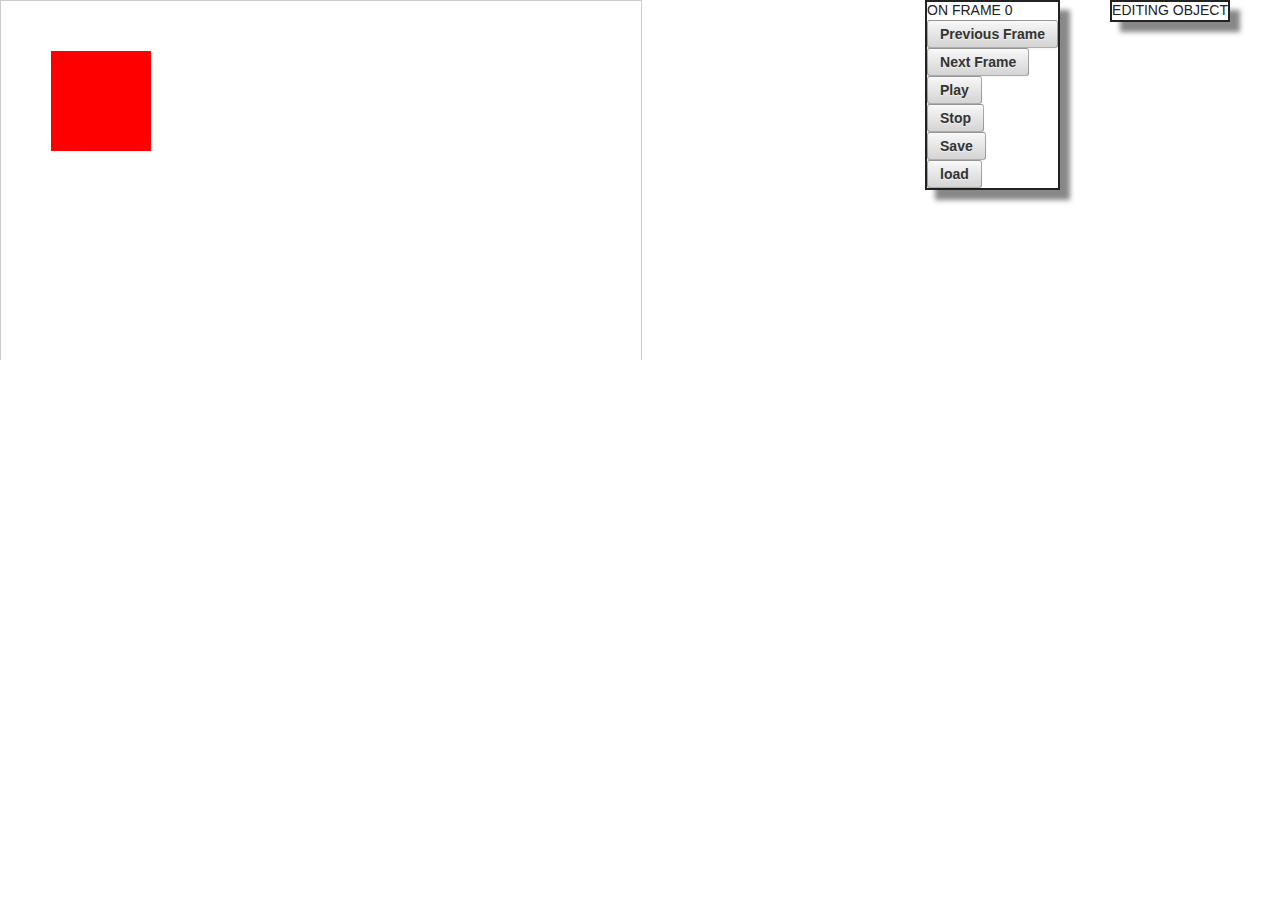
==== src/main/webapp/index.html @ 599ac507 "Initial Commit" ====
<!doctype html>
<html
   lang="en"
   ng-app="animator">
  <head>
    <meta charset="utf-8">
    <title>HTML5 Animator</title>

    <meta
       property="og:title"
       content="HTML5 Animator" />
    <meta
       property="og:type"
       content="website" />
    <meta
       property="og:url"
       content="TODO(ADD URL)" />
    <meta
       property="og:site_name"
       content="HTML5 Animator" />
    <meta
       property="og:image"
       content="" />
    <meta
       property="fb:admins"
       content="20901205" />

    <!-- Sets initial viewport load and disables zooming  -->
    <meta
       name="viewport"
       content="initial-scale=1, maximum-scale=1, user-scalable=no">

    <!-- See http://developer.apple.com/library/safari/#documentation/appleapplications/reference/SafariHTMLRef/Articles/MetaTags.html -->
    <meta
       name="apple-mobile-web-app-capable"
       content="yes" />
    <meta
       name="apple-mobile-web-app-status-bar-style"
       content="default" />

    <!-- Makes your prototype chrome-less once bookmarked to your phone's home screen -->
    <meta
       name="apple-mobile-web-app-capable"
       content="yes">
    <meta
       name="apple-mobile-web-app-status-bar-style"
       content="black">

    <!-- See https://developer.apple.com/library/safari/#documentation/AppleApplications/Reference/SafariWebContent/ConfiguringWebApplications/ConfiguringWebApplications.html -->
    <link
       rel="apple-touch-icon"
       href="http://www.facebookmobileweb.com/hackbook/img/iphone_icon.png" />
    <link
       rel="apple-touch-startup-image"
       href="http://www.facebookmobileweb.com/hackbook/img/iphone_splash.png" />
    <link
       rel="apple-touch-icon-precomposed"
       href="http://www.facebookmobileweb.com/hackbook/img/iphone_icon.png" />

    <!-- Set Apple icons for when prototype is saved to home screen -->
    <link
       rel="apple-touch-icon-precomposed"
       sizes="114x114"
       href="touch-icons/apple-touch-icon-114x114.png">
    <link
       rel="apple-touch-icon-precomposed"
       sizes="72x72"
       href="touch-icons/apple-touch-icon-72x72.png">
    <link
       rel="apple-touch-icon-precomposed"
       sizes="57x57"
       href="touch-icons/apple-touch-icon-57x57.png">


    <link
       type="text/css"
       rel="stylesheet"
       media="all"
       href="css/normalize.css" />
    <link
       type="text/css"
       rel="stylesheet"
       media="all"
       href="lib/bootstrap/css/bootstrap.css">
    <link
       type="text/css"
       rel="stylesheet"
       media="all"
       href="lib/bootstrap/css/bootstrap-responsive.css">
    <link
       type="text/css"
       rel="stylesheet"
       media="all"
       href="css/jqueryui-smoothness/jquery-ui-1.10.0.custom.css" />
    <link
       type="text/css"
       rel="stylesheet"
       media="all"
       href="css/mobile.css" />
    <link
       type="text/css"
       rel="stylesheet"
       media="all"
       href="css/main.css" />
    <link
       type="text/css"
       rel="stylesheet"
       media="all"
       href="css/auth-buttons.css" />
    <link
       type="text/css"
       rel="stylesheet"
       media="all"
       href="css/fixed-header-table.css" />

    <script src="lib/jquery/jquery-1.9.0.js"></script>
    <script src="lib/jquery/jquery-ui-1.10.0.custom.js"></script>
    <script src="lib/jquery/jquery.mousewheel.js"></script>
    <script src="lib/jquery/jquery.fixedheadertable.js"></script>
    <script src="lib/angular/angular.js"></script>
    <script src="lib/angular/angular-sanitize.min.js"></script>
    <script src="lib/angular/angular-cookies.min.js"></script>
    <script src="lib/angular-dragdrop.js"></script>
    <script src="lib/bootstrap-gh-pages/ui-bootstrap-tpls-0.1.0.js"></script>
    <script src="lib/thrift/thrift.js"></script>
    <script src="lib/fabric/fabric.js"></script>

    <script type="text/javascript" src="gen-js/core_types.js"></script>
    <script type="text/javascript" src="gen-js/rpc_types.js"></script>
    <script type="text/javascript" src="gen-js/AnimatorRpc.js"></script>

    <script type="text/javascript" src="js/ease.js"></script>
    <script type="text/javascript" src="js/util.js"></script>
    <script type="text/javascript" src="js/tween.js"></script>
    <script type="text/javascript" src="js/audio.js"></script>
    <script type="text/javascript" src="js/main.js"></script>
    <script type="text/javascript" src="js/edit.js"></script>
    <script type="text/javascript" src="js/palette.js"></script>
    <script type="text/javascript" src="js/fabrictest.js"></script>
  </head>
  <body>
    <div
       class="content"
       smooth-transitions>
    </div>
  </body>
</html>
---- src/main/webapp/css/mobile.css ----
/**
 * ==================================
 * Ratchet v1.0.0
 * Licensed under The MIT License
 * http://opensource.org/licenses/MIT
 * ==================================
 */

/* Hard reset
   -------------------------------------------------- */

html,
body,
div,
span,
iframe,
h1,
h2,
h3,
h4,
h5,
h6,
p,
blockquote,
pre,
a,
abbr,
acronym,
address,
big,
cite,
code,
del,
dfn,
em,
img,
ins,
kbd,
q,
s,
samp,
small,
strike,
strong,
sub,
sup,
tt,
var,
b,
u,
i,
center,
dl,
dt,
dd,
ol,
ul,
li,
fieldset,
form,
label,
legend,
table,
caption,
tbody,
tfoot,
thead,
tr,
th,
td,
article,
aside,
canvas,
details,
embed,
figure,
figcaption,
footer,
header,
hgroup,
menu,
nav,
output,
section,
summary,
time,
audio,
video {
    padding: 0;
    margin: 0;
    border: 0;
}

/* Prevents iOS text size adjust after orientation change, without disabling (Thanks to @necolas) */
html {
    -webkit-text-size-adjust: 100%;
    -ms-text-size-adjust: 100%;
}

/* Base styles
   -------------------------------------------------- */

body {
    font: 14px/1.25 "Helvetica Neue", sans-serif;
    color: #222;
    background-color: #fff;
}

/* Universal link styling */
a {
    color: #0882f0;
    text-decoration: none;
    -webkit-tap-highlight-color: rgba(0, 0, 0, 0); /* Removes the dark touch outlines on links */
}

/* Wrapper to be used around all content not in .bar-title and .bar-tab */
.content {
    background: #fff;
  -webkit-transition-property: top, bottom;
          transition-property: top, bottom;
  -webkit-transition-duration: .2s, .2s;  
          transition-duration: .2s, .2s;  
  -webkit-transition-timing-function: linear, linear;
          transition-timing-function: linear, linear;
    -webkit-overflow-scrolling: touch;
}

/* Hack to force all relatively and absolutely positioned elements still render while scrolling
   Note: This is a bug for "-webkit-overflow-scrolling: touch" */
.content > * {
    -webkit-transform: translateZ(0px);
    transform: translateZ(0px);
}

/* Utility wrapper to pad in components like forms, block buttons and segmented-controllers so they're not full-bleed */
.content-padded {
    padding: 10px;
}

/* Pad top/bottom of content so it doesn't hide behind .bar-title and .bar-tab.
   Note: For these to work, content must come after both bars in the markup */
.bar-title ~ .content {
    top: 44px;
}
.bar-tab ~ .content {
    bottom: 51px;
}
.bar-header-secondary ~ .content {
    top: 88px;
}/* General bar styles
    -------------------------------------------------- */

[class*="bar-"] {
    position: fixed;
    right: 0;
    left: 0;
    z-index: 10;
    height: 44px;
    padding: 5px;
    box-sizing: border-box;
}

/* Modifier class to dock any bar below .bar-title */
.bar-header-secondary {
    top: 45px;
}

/* Modifier class to dock any bar to bottom of viewport */
.bar-footer {
    bottom: 0;
}

/* Generic bar for wrapping buttons, segmented controllers, etc. */
.bar-standard {
    background-color: #f2f2f2;
    background-image: -webkit-linear-gradient(top, #f2f2f2 0, #e5e5e5 100%);
    background-image: linear-gradient(to bottom, #f2f2f2 0, #e5e5e5 100%);
    border-bottom: 1px solid #aaa;
    box-shadow: inset 0 1px 1px -1px #fff;
}

/* Flip border position to top for footer bars */
.bar-footer.bar-standard,
.bar-footer-secondary.bar-standard {
    border-top: 1px solid #aaa;
    border-bottom-width: 0;
}


/* Title bar
   -------------------------------------------------- */

/* Bar docked to top of viewport for showing page title and actions */
.bar-title {
    top: 0;
    display: -webkit-box;
    display: box;
    background-color: #1eb0e9;
    background-image: -webkit-linear-gradient(top, #1eb0e9 0, #109adc 100%);
    background-image: linear-gradient(to bottom, #1eb0e9 0, #109adc 100%);
    border-bottom: 1px solid #0e5895;
    box-shadow: inset 0 1px 1px -1px rgba(255, 255, 255, .8);
    -webkit-box-orient: horizontal;
    box-orient: horizontal;
}

/* Centered text in the .bar-title */
.bar-title .title {
    position: absolute;
    top: 0;
    left: 0;
    display: block;
    width: 100%;
    font-size: 20px;
    font-weight: bold;
    line-height: 44px;
    color: #fff;
    text-align: center;
    text-shadow: 0 -1px rgba(0, 0, 0, .5);
    white-space: nowrap;
}

.bar-title > a:not([class*="button"]) {
    display: block;
    width: 100%;
    height: 100%;
}

/* Retain specified title color */
.bar-title .title a {
    color: inherit;
}

/* Tab bar
   -------------------------------------------------- */

/* Bar docked to bottom used for primary app navigation */
.bar-tab {
    bottom: 0;
    height: 50px;
    padding: 0;
    background-color: #393939;
    background-image: -webkit-linear-gradient(top, #393939 0, #2b2b2b 100%);
    background-image: linear-gradient(to bottom, #393939 0, #2b2b2b 100%);
    border-top: 1px solid #000;
    border-bottom-width: 0;
    box-shadow: inset 0 1px 1px -1px rgba(255, 255, 255, .6);
}

/* Wrapper for individual tab */
.tab-inner {
    display: -webkit-box;
    display: box;
    height: 100%;
    list-style: none;
    -webkit-box-orient: horizontal;
    box-orient: horizontal;
}

/* Navigational tab */
.tab-item {
    height: 100%;
    padding-top: 9px;
    text-align: center;
    box-sizing: border-box;
    -webkit-box-flex: 1;
    box-flex: 1;
}

/* Active state for tab */
.tab-item.active {
    box-shadow: inset 0 0 20px rgba(0, 0, 0, .5);
}

/* Icon for tab  */
.tab-icon {
    display: block;
    height: 18px;
    margin: 0 auto;
}

/* Label for tab */
.tab-label {
    margin-top: 1px;
    font-size: 10px;
    font-weight: bold;
    color: #fff;
    text-shadow: 0 1px rgba(0, 0, 0, .3);
}


/* Buttons in title bars
   -------------------------------------------------- */

/* Generic style for all buttons in .bar-title */
.bar-title [class*="button"] {
    position: relative;
    z-index: 10; /* Places buttons over full width title */
    font-size: 12px;
    line-height: 23px;
    color: #fff;
    text-shadow: 0 -1px 0 rgba(0, 0, 0, .3);
    background-color: #1eb0e9;
    background-image: -webkit-linear-gradient(top, #1eb0e9 0, #0984c6 100%);
    background-image: linear-gradient(to bottom, #1eb0e9 0, #0984c6 100%);
    border: 1px solid #0e5895;
    box-shadow: 0 1px rgba(255, 255, 255, .25);
    -webkit-box-flex: 0;
    box-flex: 0;
}


/* Hacky way to right align buttons outside of flex-box system
   Note: is only absolutely positioned button, would be better if flex-box had an "align right" option */
.bar-title .title + [class*="button"]:last-child,
.bar-title .button + [class*="button"]:last-child,
.bar-title [class*="button"].pull-right {
    position: absolute;
    top: 5px;
    right: 5px;
}

/* Override standard button active states */
.bar-title .button:active {
    color: #fff;
    background-color: #0876b1;
}

/* Directional buttons in title bars (thanks to @GregorAdams for solution - http://cssnerd.com/2011/11/30/the-best-pure-css3-ios-style-arrow-back-button/)
   -------------------------------------------------- */

/* Add relative positioning so :before content is positioned properly */
.bar-title .button-prev,
.bar-title .button-next {
    position: relative;
}

/* Prev/next button base styles */
.bar-title .button-prev {
    margin-left: 7px; /* Push over to make room for :before content */
    border-left: 0;
    border-bottom-left-radius: 10px 15px;
    border-top-left-radius: 10px 15px;
}
.bar-title .button-next {
    margin-right: 7px; /* Push over to make room for :before content */
    border-right: 0;
    border-top-right-radius: 10px 15px;
    border-bottom-right-radius: 10px 15px;
}

/* Pointed part of directional button */
.bar-title .button-prev:before,
.bar-title .button-next:before {
    position: absolute;
    top: 2px;
    width: 27px;
    height: 27px;
    border-radius: 30px 100px 2px 40px / 2px 40px 30px 100px;
    content: '';
    box-shadow: inset 1px 0 #0e5895, inset 0 1px #0e5895;
    -webkit-mask-image: -webkit-gradient(linear, left top, right bottom, from(#000), color-stop(.33, #000), color-stop(.5, transparent), to(transparent));
    mask-image: gradient(linear, left top, right bottom, from(#000), color-stop(.33, #000), color-stop(.5, transparent), to(transparent));
}
.bar-title .button-prev:before {
    left: -5px;
    background-image: -webkit-gradient(linear, left bottom, right top, from(#0984c6), to(#1eb0e9));
    background-image: gradient(linear, left bottom, right top, from(#0984c6), to(#1eb0e9));
    border-left: 1.5px solid rgba(255, 255, 255, .25);
    -webkit-transform: rotate(-45deg) skew(-10deg, -10deg);
    transform: rotate(-45deg) skew(-10deg, -10deg);
}
.bar-title .button-next:before {
    right: -5px;
    background-image: -webkit-gradient(linear, left bottom, right top, from(#1eb0e9), to(#0984c6));
    background-image: gradient(linear, left bottom, right top, from(#1eb0e9), to(#0984c6));
    border-top: 1.5px solid rgba(255, 255, 255, .25);
    -webkit-transform: rotate(135deg) skew(-10deg, -10deg);
    transform: rotate(135deg) skew(-10deg, -10deg);
}

/* Active states for the directional buttons */
.bar-title .button-prev:active,
.bar-title .button-next:active,
.bar-title .button-prev:active:before,
.bar-title .button-next:active:before {
    color: #fff;
    background-color: #0876b1;
    background-image: none;
}
.bar-title .button-prev:active:before,
.bar-title .button-next:active:before {
    content: '';
}
.bar-title .button-prev:active:before {
    box-shadow: inset 0 3px 3px rgba(0, 0, 0, .2);
}
.bar-title .button-next:active:before {
    box-shadow: inset 0 -3px 3px rgba(0, 0, 0, .2);
}

/* Block buttons in any bar
   -------------------------------------------------- */

/* Add proper padding and replace buttons normal dropshadow with a shine from bar */
[class*="bar"] .button-block {
    padding: 7px 0;
    margin-bottom: 0;
    box-shadow: inset 0 1px 1px rgba(255, 255, 255, .4), 0 1px rgba(255, 255, 255, .8);
}

/* Override standard padding changes for .button-blocks */
[class*="bar"] .button-block:active {
    padding: 7px 0;
}

/* Segmented controller in any bar
   -------------------------------------------------- */

/* Remove standard segmented bottom margin */
[class*="bar-"] .segmented-controller {
    margin-bottom: 0;
}

/* Add margins between segmented controllers and buttons */
[class*="bar-"] .segmented-controller + [class*="button"],
[class*="bar-"] [class*="button"] + .segmented-controller {
    margin-left: 5px;
}

/* Segmented controller in a title bar
   -------------------------------------------------- */

.bar-title .segmented-controller {
    line-height: 18px;
    text-shadow: 0 -1px 0 rgba(0, 0, 0, 0.3);
    background-color: #1eb0e9;
    background-image: -webkit-linear-gradient(top, #1eb0e9 0, #0984c6 100%);
    background-image: linear-gradient(to bottom, #1eb0e9 0, #0984c6 100%);
    border: 1px solid #0e5895;
    border-radius: 3px;
    box-shadow: 0 1px rgba(255, 255, 255, .25);
    -webkit-box-flex: 1;
    box-flex: 1;
}

/* Set color for tab border and highlight */
.bar-title .segmented-controller li {
    border-left: 1px solid #0e5895;
    box-shadow: inset 1px 0 rgba(255, 255, 255, .25);
}

/* Remove inset shadow from first tab or one to the right of the active tab  */
.bar-title .segmented-controller .active + li,
.bar-title .segmented-controller li:first-child {
    box-shadow: none;
}

/* Remove left-hand border from first tab */
.bar-title .segmented-controller li:first-child {
    border-left-width: 0;
}

/* Depressed state (active) */
.bar-title .segmented-controller li.active {
    background-color: #0082c4;
    box-shadow: inset 0 1px 6px rgba(0, 0, 0, .3);
}

/* Set color of links to white */
.bar-title .segmented-controller li > a {
    color: #fff;
}


/* Search forms in standard bar
   -------------------------------------------------- */

/* Position/size search bar within the bar */
.bar-standard input[type=search] {
    height: 32px;
    margin: 0;
}/* Lists
    -------------------------------------------------- */

/* Remove usual bullet styles from list */
.list {
    margin-bottom: 10px;
    list-style: none;
    background-color: #fff;
}

/* Pad each list item and add dividers */
.list li {
    position: relative;
    padding: 20px 60px 20px 10px; /* Given extra right padding to accomodate counts, chevrons or buttons */
    border-bottom: 1px solid rgba(0, 0, 0, .1);
}

/* Give top border to first list items */
.list li:first-child {
    border-top: 1px solid rgba(0, 0, 0, .1);
}

/* If a list of links, make sure the child <a> takes up full list item tap area (want to avoid selecting child buttons though) */
.list li > a:not([class*="button"]) {
    position: relative;
    display: block;
    padding: inherit;
    margin: -20px -60px -20px -10px;
    /* color: inherit; This causes the facebookbutton to be messed up */
}

/* Inset list
   -------------------------------------------------- */

.list.inset {
    width: auto;
    margin-right: 10px;
    margin-left: 10px;
    border: 1px solid rgba(0, 0, 0, .1);
    border-radius: 6px;
    box-sizing: border-box;
}

/* Remove border from first/last standard list items to avoid double border at top/bottom of lists */
.list.inset li:first-child {
    border-top-width: 0;
}
.list.inset li:last-child {
    border-bottom-width: 0;
}


/* List dividers
   -------------------------------------------------- */

.list .list-divider {
    position: relative;
    top: -1px;
    padding-top: 6px;
    padding-bottom: 6px;
    font-size: 12px;
    font-weight: bold;
    line-height: 18px;
    text-shadow: 0 1px 0 rgba(255, 255, 255, .5);
    background-color: #f8f8f8;
    background-image: -webkit-linear-gradient(top, #f8f8f8 0, #eee 100%);
    background-image: linear-gradient(to bottom, #f8f8f8 0, #eee 100%);
    border-top: 1px solid rgba(0, 0, 0, .1);
    border-bottom: 1px solid rgba(0, 0, 0, .1);
    box-shadow: inset 0 1px 1px rgba(255, 255, 255, .4);
}

/* Rounding first divider on inset lists and remove border on the top */
.list.inset .list-divider:first-child {
    top: 0;
    border-top-width: 0;
    border-radius: 6px 6px 0 0;
}

/* Rounding last divider on inset lists */
.list.inset .list-divider:last-child {
    border-radius: 0 0 6px 6px;
}

/* Right-aligned subcontent in lists (chevrons, buttons, counts and toggles)
   -------------------------------------------------- */
.list .chevron,
.list [class*="button"],
.list [class*="count"],
.list .toggle {
    position: absolute;
    top: 50%;
    right: 10px;
}

/* Position chevrons/counts vertically centered on the right in list items */
.list .chevron,
.list [class*="count"] {
    margin-top: -10px; /* Half height of chevron */
}

/* Push count over if there's a sibling chevron */
.list .chevron + [class*="count"] {
    right: 30px;
}

/* Position buttons vertically centered on the right in list items */
.list [class*="button"] {
    left: auto;
    margin-top: -14px; /* Half height of button */
}

.list .toggle {
    margin-top: -15px; /* Half height of toggle */
}/* Forms
    -------------------------------------------------- */

/* Force form elements to inherit font styles */
input,
textarea,
button,
select {
    font-family: inherit;
    font-size: inherit;
}

/* Stretch inputs/textareas to full width and add height to maintain a consistent baseline */
select,
textarea,
input[type="text"],
input[type=search],
input[type="password"],
input[type="datetime"],
input[type="datetime-local"],
input[type="date"],
input[type="month"],
input[type="time"],
input[type="week"],
input[type="number"],
input[type="email"],
input[type="url"],
input[type="tel"],
input[type="color"],
.input-group {
    width: 100%;
    height: 40px;
    padding: 10px;
    margin-bottom: 10px;
    background-color: #fff;
    border: 1px solid rgba(0, 0, 0, .2);
    border-radius: 3px;
    box-shadow: 0 1px 1px rgba(255, 255, 255, .2), inset 0 1px 1px rgba(0, 0, 0, .1);
    -webkit-appearance: none;
    box-sizing: border-box;
}

/* Fully round search input */
input[type=search] {
    height: 34px;
    font-size: 14px;
    border-radius: 30px;
}

/* Allow text area's height to grow larger than a normal input */
textarea {
    height: auto;
}

/* Style select button to look like part of the Ratchet's style */
select {
    height: auto;
    font-size: 14px;
    background-color: #f8f8f8;
    background-image: -webkit-linear-gradient(top, #f8f8f8 0%, #d4d4d4 100%);
    background-image: linear-gradient(to bottom, #f8f8f8 0%, #d4d4d4 100%);
    box-shadow: inset 0 1px 1px rgba(0, 0, 0, .1);
}


/* Input groups (cluster multiple inputs together into a single group)
   -------------------------------------------------- */

/* Reset from initial form setup styles */
.input-group {
    width: auto;
    height: auto;
    padding: 0;
}

/* Remove spacing, borders, shadows and rounding since it all belongs on the .input-group not the input */
.input-group input {
    margin-bottom: 0;
    background-color: transparent;
    border: 0;
    border-bottom: 1px solid rgba(0, 0, 0, .2);
    border-radius: 0;
    box-shadow: none;
}

/* Remove bottom border on last input to avoid double bottom border */
.input-group input:last-child {
    border-bottom-width: 0;
}

/* Input groups with labels
   -------------------------------------------------- */

/* To use labels with input groups, wrap a label and an input in an .input-row */
.input-row {
    overflow: hidden;
    border-bottom: 1px solid rgba(0, 0, 0, .2);
}

/* Remove bottom border on last input-row to avoid double bottom border */
.input-row:last-child {
    border-bottom-width: 0;
}

/* Labels get floated left with a set percentage width */
.input-row label {
    float: left;
    width: 25%;
    padding: 11px 10px 9px 13px; /* Optimizing the baseline for mobile. */
    font-weight: bold;
}

/* Actual inputs float to right of labels and also have a set percentage */
.input-row label + input {
    float: right;
    width: 65%;
    padding-left: 0;
    margin-bottom: 0;
    border-bottom: 0;
}/* General button styles
    -------------------------------------------------- */

[class*="button"] {
    position: relative;
    display: inline-block;
    padding: 4px 12px;
    margin: 0;
    font-weight: bold;
    line-height: 18px;
    color: #333;
    text-align: center;
    text-shadow: 0 1px 0 rgba(255, 255, 255, 0.5);
    vertical-align: top;
    cursor: pointer;
    background-color: #f8f8f8;
    background-image: -webkit-linear-gradient(top, #f8f8f8 0, #d4d4d4 100%);
    background-image: linear-gradient(to bottom, #f8f8f8 0, #d4d4d4 100%);
    border: 1px solid rgba(0, 0, 0, .3);
    border-radius: 3px;
    box-shadow: inset 0 1px 1px rgba(255, 255, 255, .4), 0 1px 2px rgba(0, 0, 0, .05);
}

/* Active */
[class*="button"]:active {
    padding-top: 5px;
    padding-bottom: 3px;
    color: #333;
    background-color: #ccc;
    background-image: none;
    box-shadow: inset 0 3px 3px rgba(0, 0, 0, .2);
}

/* Button modifiers
   -------------------------------------------------- */

/* Overriding styles for buttons with modifiers  */
.button-main,
.button-positive,
.button-negative {
    color: #fff;
    text-shadow: 0 -1px 0 rgba(0, 0, 0, .3);
}

/* Main button */
.button-main {
    background-color: #1eafe7;
    background-image: -webkit-linear-gradient(top, #1eafe7 0, #1a97c8 100%);
    background-image: linear-gradient(to bottom, #1eafe7 0, #1a97c8 100%);
    border: 1px solid #117aaa;
}

/* Positive button  */
.button-positive {
    background-color: #34ba15;
    background-image: -webkit-linear-gradient(top, #34ba15 0, #2da012 100%);
    background-image: linear-gradient(to bottom, #34ba15 0, #2da012 100%);
    border: 1px solid #278f0f;
}

/* Negative button  */
.button-negative {
    background-color: #e71e1e;
    background-image: -webkit-linear-gradient(top, #e71e1e 0,#c71a1a 100%);
    background-image: linear-gradient(to bottom, #e71e1e 0, #c71a1a 100%);
    border: 1px solid #b51a1a;
}

/* Active state for buttons with modifiers */
.button-main:active,
.button-positive:active,
.button-negative:active {
    color: #fff;
}
.button-main:active {
    background-color: #0876b1;
}
.button-positive:active {
    background-color: #298f11;
}
.button-negative:active {
    background-color: #b21a1a;
}

/* Block level buttons (full width buttons) */
.button-block {
    display: block;
    padding: 11px 0 13px;
    margin-bottom: 10px;
    font-size: 16px;
}

/* Active state for block level buttons */
.button-block:active {
    padding: 12px 0;
}

/* Counts in buttons
   -------------------------------------------------- */

/* Generic styles for all counts within buttons */
[class*="button"] [class*="count"] {
    padding-top: 2px;
    padding-bottom: 2px;
    margin-right: -4px;
    margin-left: 4px;
    text-shadow: none;
    background-color: rgba(0, 0, 0, .2);
    box-shadow: inset 0 1px 1px -1px #000000, 0 1px 1px -1px #fff;
}

/* Position counts within block level buttons
   Note: These are absolutely positioned so that text of button isn't "pushed" by count and always
   stays at true center of button */
.button-block [class*="count"] {
    position: absolute;
    right: 0;
    padding-top: 4px;
    padding-bottom: 4px;
    margin-right: 10px;
}/* Chevrons
    -------------------------------------------------- */

.chevron {
    display: block;
    height: 20px;
}

/* Base styles for both 1/2's of the chevron */
.chevron:before,
.chevron:after {
    position: relative;
    display: block;
    width: 12px;
    height: 4px;
    background-color: #999;
    content: '';
}

/* Position and rotate respective 1/2's of the chevron */
.chevron:before {
    top: 5px;
    -webkit-transform: rotate(45deg);
    transform: rotate(45deg);
}
.chevron:after {
    top: 7px;
    -webkit-transform: rotate(-45deg);
    transform: rotate(-45deg);
}/* General count styles
    -------------------------------------------------- */

[class*="count"] {
    display: inline-block;
    padding: 4px 9px;
    font-size: 12px;
    font-weight: bold;
    line-height: 13px;
    color: #fff;
    background-color: rgba(0, 0, 0, .3);
    border-radius: 100px;
}

/* Count modifiers
   -------------------------------------------------- */

/* Overriding styles for counts with modifiers  */
.count-main,
.count-positive,
.count-negative {
    color: #fff;
    text-shadow: 0 -1px 0 rgba(0, 0, 0, .3);
}

/* Main count  */
.count-main {
    background-color: #1eafe7;
    background-image: -webkit-linear-gradient(top, #1eafe7 0, #1a97c8 100%);
    background-image: linear-gradient(to bottom, #1eafe7 0, #1a97c8 100%);
}

/* Positive count  */
.count-positive {
    background-color: #34ba15;
    background-image: -webkit-linear-gradient(top, #34ba15 0, #2da012 100%);
    background-image: linear-gradient(to bottom, #34ba15 0, #2da012 100%);
}

/* Negative count  */
.count-negative {
    background-color: #e71e1e;
    background-image: -webkit-linear-gradient(top, #e71e1e 0,#c71a1a 100%);
    background-image: linear-gradient(to bottom, #e71e1e 0, #c71a1a 100%);
}/* Segmented controllers
    -------------------------------------------------- */

.segmented-controller {
    display: -webkit-box;
    display: box;
    margin-bottom: 10px;
    overflow: hidden;
    font-size: 12px;
    font-weight: bold;
    text-shadow: 0 1px rgba(255, 255, 255, .5);
    list-style: none;
    background-color: #f8f8f8;
    background-image: -webkit-linear-gradient(top, #f8f8f8 0, #d4d4d4 100%);
    background-image: linear-gradient(to bottom, #f8f8f8 0, #d4d4d4 100%);
    border: 1px solid #aaa;
    border-radius: 3px;
    box-shadow: inset 0 1px rgba(255, 255, 255, 0.5), 0 1px rgba(255, 255, 255, .8);
    -webkit-box-orient: horizontal;
    box-orient: horizontal;
}

/* Section within controller */
.segmented-controller li {
    overflow: hidden;
    text-align: center;
    white-space: nowrap;
    border-left: 1px solid #aaa;
    box-shadow: inset 1px 0 rgba(255, 255, 255, .5);
    -webkit-box-flex: 1;
    box-flex: 1;
}

/* Link that fills each section */
.segmented-controller li > a {
    display: block;
    padding: 8px 16px;
    overflow: hidden;
    line-height: 15px;
    color: #333;
    text-overflow: ellipsis;
}

/* Remove border-left and shadow from first section */
.segmented-controller li:first-child {
    border-left-width: 0;
    box-shadow: none;
}

/* Active segment of controller */
.segmented-controller li.active {
    background-color: #ccc;
    box-shadow: inset 0 1px 5px rgba(0, 0, 0, .3);
}

.segmented-controller-item {
    display: none;
}

.segmented-controller-item.active {
    display: block;
}/* Popovers (to be used with popovers.js)
    -------------------------------------------------- */

.popover {
    position: fixed;
    top: 55px;
    left: 50%;
    z-index: 20;
    display: none;
    width: 280px;
    padding: 5px;
    margin-left: -146px;
    background-color: #555;
    background-image: -webkit-linear-gradient(top, #555 5%, #555 6%, #111 30%);
    background-image: linear-gradient(to bottom, #555 5%, #555 6%,#111 30%);
    border: 1px solid #111;
    border-radius: 6px;
    opacity: 0;
    box-shadow: inset 0 1px 1px -1px #fff, 0 3px 10px rgba(0, 0, 0, .3);
    -webkit-transform: translate3d(0, -15px, 0);
    transform: translate3d(0, -15px, 0);
    -webkit-transition: -webkit-transform 0.2s ease-in-out, opacity 0.2s ease-in-out;
    transition: transform 0.2s ease-in-out, opacity 0.2s ease-in-out;
}

/* Caret on top of popover using CSS triangles (thanks to @chriscoyier for solution) */
.popover:before,
.popover:after {
    position: absolute;
    left: 50%;
    width: 0;
    height: 0;
    content: '';
}
.popover:before {
    top: -20px;
    margin-left: -21px;
    border-right: 21px solid transparent;
    border-bottom: 21px solid #111;
    border-left: 21px solid transparent;
}
.popover:after {
    top: -19px;
    margin-left: -20px;
    border-right: 20px solid transparent;
    border-bottom: 20px solid #555;
    border-left: 20px solid transparent;
}

/* Wrapper for a title and buttons */
.popover-header {
    display: -webkit-box;
    display: box;
    height: 34px;
    margin-bottom: 5px;
}

/* Centered title for popover */
.popover-header .title {
    position: absolute;
    top: 0;
    left: 0;
    width: 100%;
    margin: 15px 0;
    font-size: 16px;
    font-weight: bold;
    line-height: 12px;
    color: #fff;
    text-align: center;
    text-shadow: 0 -1px rgba(0, 0, 0, .5);
}

/* Generic style for all buttons in .popover-header */
.popover-header [class*="button"] {
    z-index: 25;
    font-size: 12px;
    line-height: 22px;
    color: #fff;
    text-shadow: 0 -1px 0 rgba(0, 0, 0, .3);
    background-color: #454545;
    background-image: -webkit-linear-gradient(top, #454545 0, #353535 100%);
    background-image: linear-gradient(to bottom, #454545 0, #353535 100%);
    border: 1px solid #111;
    -webkit-box-flex: 0;
    box-flex: 0;
}

/* Hacky way to right align buttons outside of flex-box system
   Note: is only absolutely positioned button, would be better if flex-box had an "align right" option */
.popover-header .title + [class*="button"]:last-child,
.popover-header .button + [class*="button"]:last-child,
.popover-header [class*="button"].pull-right {
    position: absolute;
    top: 5px;
    right: 5px;
}

/* Active state for popover header buttons */
.popover-header .button:active {
    color: #fff;
    background-color: #0876b1;
}

/* Popover animation
   -------------------------------------------------- */

.popover.visible {
    opacity: 1;
    -webkit-transform: translate3d(0, 0, 0);
    transform: translate3d(0, 0, 0);
}

/* Backdrop (used as invisible touch escape)
   -------------------------------------------------- */

.backdrop {
    position: fixed;
    top: 0;
    right: 0;
    bottom: 0;
    left: 0;
    z-index: 10;
}

/* Block level buttons in popovers
   -------------------------------------------------- */

/* Positioning and giving darker border to look sharp against dark popover */
.popover .button-block {
    margin-bottom: 5px;
    border: 1px solid #111;
}

/* Remove extra margin on bottom of last button */
.popover .button-block:last-child {
    margin-bottom: 0;
}

/* Lists in popovers
   -------------------------------------------------- */

.popover .list {
    width: auto;
    max-height: 250px;
    margin-right: 0;
    margin-bottom: 0;
    margin-left: 0;
    overflow: auto;
    background-color: #fff;
    border: 1px solid #000;
    border-radius: 3px;
    -webkit-overflow-scrolling: touch;
}


/* Width/height of slider */
.slider,
.slider > li {
    width: 100%;
    height: 200px;
}

/* Outer wrapper for slider */
.slider {
    overflow: hidden;
    background-color: #000;
}

/* Inner wrapper for slider (width of all slides together) */
.slider > ul {
    position: relative;
    font-size: 0; /* Remove spaces from inline-block children */
    white-space: nowrap;
    -webkit-transition: all 0 linear;
    transition: all 0 linear;
}

/* Individual slide */
.slider > ul > li {
    display: inline-block;
    vertical-align: top; /* Ensure that li always aligns to top */
    width: 100%;
    height: 100%;
}

/* Required reset of font-size to same as standard body */
.slider > ul > li > * {
    font-size: 14px;
}/* Toggle styles (to be used with toggles.js)
    -------------------------------------------------- */

.toggle {
    position: relative;
    width: 75px;
    height: 28px;
    background-color: #eee;
    border: 1px solid #bbb;
    border-radius: 20px;
    box-shadow: inset 0 0 4px rgba(0, 0, 0, .1);
}

/* Text indicating "on" or "off". Default is "off" */
.toggle:before {
    position: absolute;
    right: 13px;
    font-weight: bold;
    line-height: 28px;
    color: #777;
    text-shadow: 0 1px #fff;
    text-transform: uppercase;
    content: "Off";
}

/* Sliding handle */
.toggle-handle {
    position: absolute;
    top: -1px;
    left: -1px;
    z-index: 2;
    width: 28px;
    height: 28px;
    background-color: #fff;
    background-image: -webkit-linear-gradient(top, #fff 0, #f2f2f2 100%);
    background-image: linear-gradient(to bottom, #fff 0, #f2f2f2 100%);
    border: 1px solid rgba(0, 0, 0, .2);
    border-radius: 100px;
    -webkit-transition: -webkit-transform 0.1s ease-in-out, border 0.1s ease-in-out;
    transition: transform 0.1s ease-in-out, border 0.1s ease-in-out;
}

/* Active state for toggle */
.toggle.active {
    background-color: #19a8e4;
    background-image: -webkit-linear-gradient(top, #088cd4 0, #19a8e4 100%);
    background-image: linear-gradient(to bottom, #088cd4 0, #19a8e4 100%);
    border: 1px solid #096c9d;
    box-shadow: inset 0 0 15px rgba(255, 255, 255, .25);
}

/* Active state for toggle handle */
.toggle.active .toggle-handle {
    border-color: #0a76ad;
    -webkit-transform: translate3d(48px,0,0);
    transform: translate3d(48px,0,0);
}

/* Change "off" to "on" for active state */
.toggle.active:before {
    right: auto;
    left: 15px;
    color: #fff;
    text-shadow: 0 -1px rgba(0, 0, 0, 0.25);
    content: "On";
}/* Push styles (to be used with push.js)
    -------------------------------------------------- */

/* Fade animation */
.content.fade {
    left: 0;
    opacity: 0;
    -webkit-transition: opacity .2s ease-in-out;
    transition: opacity .2s ease-in-out;
}
.content.fade.in {
    opacity: 1;
}

/* Slide animation */
.content.slide {
    -webkit-transform: translate3d(0, 0, 0);
    transform: translate3d(0, 0, 0);
    -webkit-transition: -webkit-transform .25s ease-in-out;
    transition:         transform .25s ease-in-out;
}
.content.slide.left {
    -webkit-transform: translate3d(-100%, 0, 0);
    transform: translate3d(-100%, 0, 0);
}
.content.slide.right {
    -webkit-transform: translate3d(100%, 0, 0);
    transform: translate3d(100%, 0, 0);
}
---- src/main/webapp/css/main.css ----
html,body { /*font-family: Comic Sans MS;*/
}

table { 
  border-spacing:0;
  border-collapse:collapse;
}

td {
  padding: 0px;
}

/* Force scrollbars to show up in osx */
div::-webkit-scrollbar {
-webkit-appearance:none !important;
width:11px !important
}
div::-webkit-scrollbar {
border-radius:8px !important;
border:2px solid white !important;
background-color:#ccc !important
}
div::-webkit-scrollbar-thumb {
border-radius:8px !important;
border:2px solid white !important;
background-color:rgba(0,0,0,.5) !important
}
table::-webkit-scrollbar {
-webkit-appearance:none !important;
width:11px !important
}
table::-webkit-scrollbar {
border-radius:8px !important;
border:2px solid white !important;
background-color:#ccc !important
}
table::-webkit-scrollbar-thumb {
border-radius:8px !important;
border:2px solid white !important;
background-color:rgba(0,0,0,.5) !important
}

td 
{
  vertical-align: top;
}

/**
 * 3-row page with middle row occupying maximum height
 */
/** UNUSED
.full-page-wrapper {
    height:100%;
    width:100%;
    display:table;
}

.full-page-header {
    display:table-row;
}

.full-page-content {
    height:100%;
    display:table-row;
    overflow:scroll;
}

.full-page-footer {
    display:table-row;
}

.full-page-content-cell {
    display:table-cell;
}
**/

/**
 * Comic page specific CSS
 */
.comic-page-header {
	position: relative;
	left: 50px;
	font-size: 2.0em;
}

.comic-page-tile {
	width: 50px;
	height: 50px;
}

.comic-image {
	max-width: none;
}

.comic-image-container {
	margin: 0 auto;
	text-align: center;
}

.news-container {
	margin: 0 auto;
	text-align: center;
}

.center-content {
	padding-bottom: 120px;
}

.center-content.fixed-width {
	padding-bottom: 120px;
	max-width: 500px;
	margin-left: auto;
	margin-right: auto;
}

.fixed-size-bottom-bar-tab {
	width: 400px;
	left: 50%;
	margin-left: -200px; /* Half of the width */
	-webkit-transition: all 0.5s ease-out;
	-webkit-transform: translateY(0%);
}

.fixed-size-tab-item {
	width: 25px;
}

/**
 * Transitions
 */
.backwardTransition,.forwardTransition,.noTransition {
	position: absolute;
	width: 100%;
}

.backwardTransition.in {
	-webkit-transform: translateX(-100%);
}

.forwardTransition.in {
	-webkit-transform: translateX(100%);
}

.backwardTransition.done,.forwardTransition.done {
	-webkit-transition: all 0.5s ease-out;
	-webkit-transform: translateX(0%);
}

.backwardTransition.out {
	-webkit-transition: all 0.5s ease-out;
	-webkit-transform: translateX(100%);
}

.forwardTransition.out {
	-webkit-transition: all 0.5s ease-out;
	-webkit-transform: translateX(-100%);
}

/* Override some of bootstrap to better fit mobile */
input,textarea,.uneditable-input {
	width: 100%;
}

input[type="file"],input[type="image"],input[type="submit"],input[type="reset"],input[type="button"],input[type="radio"],input[type="checkbox"]
	{
	width: 100%;
}

/* Give inset components in the iphone correct margin */
.inset-form {
	margin: 20px;
}

@
keyframes myfirst { 0% {
	opacity: 1;
}

80%
{
opacity
:
 
1;
}
100%
{
opacity
:
 
0;
}
}
@
-moz-keyframes myfirst /* Firefox */ { 0% {
	opacity: 1;
}

80%
{
opacity
:
 
1;
}
100%
{
opacity
:
 
0;
}
}
@
-webkit-keyframes myfirst /* Safari and Chrome */ { 0% {
	opacity: 1;
}

80%
{
opacity
:
 
1;
}
100%
{
opacity
:
 
0;
}
}
@
-o-keyframes myfirst /* Opera */ { 0% {
	opacity: 1;
}

80%
{
opacity
:
 
1;
}
100%
{
opacity
:
 
0;
}
}
.alert-fade {
	opacity: 0;
	animation: myfirst 5s;
	-moz-animation: myfirst 5s; /* Firefox */
	-webkit-animation: myfirst 5s; /* Safari and Chrome */
	-o-animation: myfirst 5s; /* Opera */
}
---- src/main/webapp/css/auth-buttons.css ----
/*
 * Button Object
 */

/*
 * 1. Corrects inability to style clickable 'input' types in iOS
 * 2. Remove excess padding in IE6/7
 * 3. IE6/7 inline-block hack for native block-level elements
 */

.btn-auth,
.btn-auth:visited {
    position: relative;
    display: inline-block;
    height: 22px;
    padding: 0 1em;
    border: 1px solid #999;
    border-radius: 2px;
    margin: 0;
    text-align: center;
    text-decoration: none;
    font-size: 14px;
    line-height: 22px;
    white-space: nowrap;
    cursor: pointer;
    color: #222;
    background: #fff;
    -webkit-box-sizing: content-box;
    -moz-box-sizing: content-box;
    box-sizing: content-box;
    /* iOS */
    -webkit-appearance: none; /* 1 */
    /* IE6/7 hacks */
    *overflow: visible;  /* 2 */
    *display: inline; /* 3 */
    *zoom: 1; /* 3 */
}

.btn-auth:hover,
.btn-auth:focus,
.btn-auth:active {
    color: #222;
    text-decoration: none;
}

.btn-auth:before {
    content: "";
    float: left;
    width: 22px;
    height: 22px;
    background: url(../images/auth-icons.png) no-repeat 99px 99px;
}

/*
 * 36px
 */

.btn-auth.large {
    height: 36px;
    line-height: 36px;
    font-size: 20px;
}

.btn-auth.large:before {
    width: 36px;
    height: 36px;
}

/*
 * Remove excess padding and border in FF3+
 */

.btn-auth::-moz-focus-inner {
    border: 0;
    padding: 0;
}


/* Facebook (extends .btn-auth)
   ========================================================================== */

.btn-facebook,
.btn-facebook:visited {
    border-color: #29447e;
    border-bottom-color: #1a356e;
    color: black;
    -webkit-box-shadow: inset 0 1px 0 #879ac0;
    box-shadow: inset 0 1px 0 #879ac0;
}

.btn-facebook:hover,
.btn-facebook:focus {
    color: #fff;
    background-color: #3b5998;
}

.btn-facebook:active {
    color: white;
    background: #4f6aa3;
    -webkit-box-shadow: inset 0 1px 0 #45619d;
    box-shadow: inset 0 1px 0 #45619d;
}

/*
 * Icon
 */

.btn-facebook:before {
    border-right: 1px solid #465f94;
    background-position: 0 0;
}

.btn-facebook.large:before {
    background-position: 0 -22px;
}


/* Google
   ========================================================================== */

.btn-google,
.btn-google:visited {
    border-color: #3079ed;
    color: #fff;
    background: #4787ed;
    background-image: -webkit-gradient(linear, 0 0, 0 100%, from(#4d90fe), to(#4787ed));
    background-image: -webkit-linear-gradient(#4d90fe, #4787ed);
    background-image: -moz-linear-gradient(#4d90fe, #4787ed);
    background-image: -ms-linear-gradient(#4d90fe, #4787ed);
    background-image: -o-linear-gradient(#4d90fe, #4787ed);
    background-image: linear-gradient(#4d90fe, #4787ed);
}

.btn-google:hover,
.btn-google:focus,
.btn-google:active {
    color: #fff;
    background-color: #357ae8;
    background-image: -webkit-gradient(linear, 0 0, 0 100%, from(#4d90fe), to(#357ae8));
    background-image: -webkit-linear-gradient(#4d90fe, #357ae8);
    background-image: -moz-linear-gradient(#4d90fe, #357ae8);
    background-image: -ms-linear-gradient(#4d90fe, #357ae8);
    background-image: -o-linear-gradient(#4d90fe, #357ae8);
    background-image: linear-gradient(#4d90fe, #357ae8);
}

.btn-google:active {
    -webkit-box-shadow: inset 0 1px 2px rgba(0,0,0,0.3);
    box-shadow: inset 0 1px 2px rgba(0,0,0,0.3);
}

/*
 * Icon
 */

.btn-google:before {
    background-position: -88px 0;
    background-color: #e6e6e6;
}

.btn-google.large:before {
    background-position: -144px -22px;
}


/* Open ID
   ========================================================================== */

.btn-openid:hover,
.btn-openid:focus {
    border-color: #777;
    background: #fcfcfc;
}

.btn-openid:active {
    background: #f5f5f5;
}

/*
 * Icon
 */

.btn-openid:before {
    background-position: -154px 0;
}

.btn-openid.large:before {
    background-position: -252px -22px;
}


/* Twitter
   ========================================================================== */

.btn-twitter {
    border-color: #a6cde6;
    color: #327695;
    background: #cfe4f0;
    /* css3 */
    background-image: -webkit-gradient(linear, 0 0, 0 100%, from(#f1f5f7), to(rgba(255,255,255,0)));
    background-image: -webkit-linear-gradient(#f1f5f7, rgba(255,255,255,0));
    background-image: -moz-linear-gradient(#f1f5f7, rgba(255,255,255,0));
    background-image: -ms-linear-gradient(#f1f5f7, rgba(255,255,255,0));
    background-image: -o-linear-gradient(#f1f5f7, rgba(255,255,255,0));
    background-image: linear-gradient(#f1f5f7, rgba(255,255,255,0));
    -webkit-box-shadow: inset 0 1px 0 #fff;
    box-shadow: inset 0 1px 0 #fff;
}

.btn-twitter:hover,
.btn-twitter:focus,
.btn-twitter:active {
    color: #327695;    
    border-color: #8dc2e4;
    background-color: #cadde9;
}

.btn-twitter:active {
    background: #cadde9;
    -webkit-box-shadow: inset 0 1px 0 #bbd6e7;
    box-shadow: inset 0 1px 0 #bbd6e7;
}

/*
 * Icon
 */

.btn-twitter:before {
    background-position: -22px 0;
}

.btn-twitter.large:before {
    background-position: -36px -22px;
}


/* Windows Live ID
   ========================================================================== */

.btn-windows:hover,
.btn-windows:focus {
    border-color: #777;
    background: #fcfcfc;
}

.btn-windows:active {
    background: #f5f5f5;
}

/*
 * Icon
 */

.btn-windows:before {
    background-position: -110px 0;
}

.btn-windows.large:before {
    background-position: -180px -22px;
}


/* Yahoo!
   ========================================================================== */

.btn-yahoo {
    border-color: #ffb305;
    background: #ffc426;
    background-image: -webkit-gradient(linear, 0 0, 0 100%, from(rgba(255,255,255,0.5)), to(rgba(255,255,255,0)));
    background-image: -webkit-linear-gradient(rgba(255,255,255,0.5), rgba(255,255,255,0));
    background-image: -moz-linear-gradient(rgba(255,255,255,0.5), rgba(255,255,255,0));
    background-image: -ms-linear-gradient(rgba(255,255,255,0.5), rgba(255,255,255,0));
    background-image: -o-linear-gradient(rgba(255,255,255,0.5), rgba(255,255,255,0));
    background-image: linear-gradient(rgba(255,255,255,0.5), rgba(255,255,255,0));
}

.btn-yahoo:hover,
.btn-yahoo:focus {
    background-color: #fabf20;
}

.btn-yahoo:active {
    border-color: #f09700;
    background-image: none;
    -webkit-box-shadow: inset 0 1px 1px rgba(0,0,0,0.3);
    box-shadow: inset 0 1px 1px rgba(0,0,0,0.3);
}

/*
 * Icon
 */

.btn-yahoo:before {
    background-position: -132px 0;
}

.btn-yahoo.large:before {
    background-position: -216px -22px;
}
---- src/main/webapp/css/fixed-header-table.css ----
/*!
* jquery.fixedHeaderTable. The jQuery fixedHeaderTable plugin
*
* Copyright (c) 2011 Mark Malek
* http://fixedheadertable.com
*
* Licensed under MIT
* http://www.opensource.org/licenses/mit-license.php
* 
* http://docs.jquery.com/Plugins/Authoring
* jQuery authoring guidelines
*
* Launch  : October 2009
* Version : 1.3
* Released: May 9th, 2011
*
* 
* all CSS sizing (width,height) is done in pixels (px)
*/

/* @group Reset */

.fht-table,
.fht-table thead,
.fht-table tfoot,
.fht-table tbody,
.fht-table tr,
.fht-table th,
.fht-table td {
	/* position */
    margin: 0;
    
    /* size */
	padding: 0;

	/* text */
	font-size: 100%;
	font: inherit;
	vertical-align: top;
	}

.fht-table {
	/* appearance */
    border-collapse: collapse;
    border-spacing: 0;
	}

/* @end */

/* @group Content */

.fht-table-wrapper,
.fht-table-wrapper .fht-thead,
.fht-table-wrapper .fht-tfoot,
.fht-table-wrapper .fht-fixed-column .fht-tbody,
.fht-table-wrapper .fht-fixed-body .fht-tbody,
.fht-table-wrapper .fht-tbody {
	/* appearance */
	overflow: hidden;
	
	/* position */
	position: relative;
	}

	.fht-table-wrapper .fht-fixed-body .fht-tbody,
	.fht-table-wrapper .fht-tbody {
		/* appearance */
	    overflow: auto;
		}

		.fht-table-wrapper .fht-table .fht-cell {
			/* appearance */
			overflow: hidden;
			
			/* size */
		    height: 1px;
			}
	
	.fht-table-wrapper .fht-fixed-column,
	.fht-table-wrapper .fht-fixed-body {
	    /* position */
	    top: 0;
	    left: 0;
	    position: absolute;
	    }
	    
	.fht-table-wrapper .fht-fixed-column {
	    /* position */
	    z-index: 1;
	    }

/* @end */
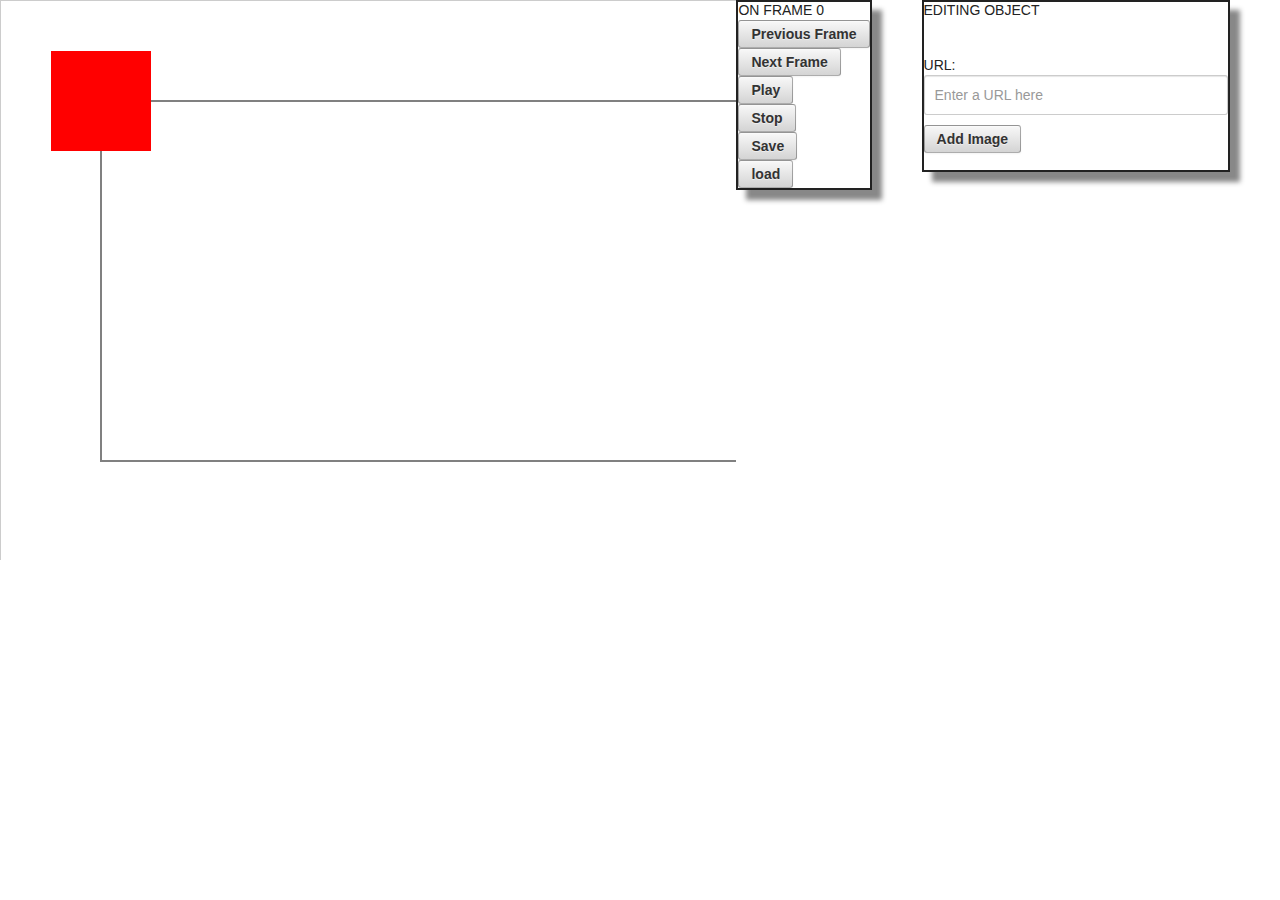
==== commit b0d2820f: "Added support for loading images from URL" ====
--- a/src/main/webapp/index.html
+++ b/src/main/webapp/index.html
@@ -125,6 +125,7 @@
     <script src="lib/thrift/thrift.js"></script>
     <script src="lib/fabric/fabric.js"></script>
 
+    <script type="text/javascript" src="gen-js/account_types.js"></script>
     <script type="text/javascript" src="gen-js/core_types.js"></script>
     <script type="text/javascript" src="gen-js/rpc_types.js"></script>
     <script type="text/javascript" src="gen-js/AnimatorRpc.js"></script>
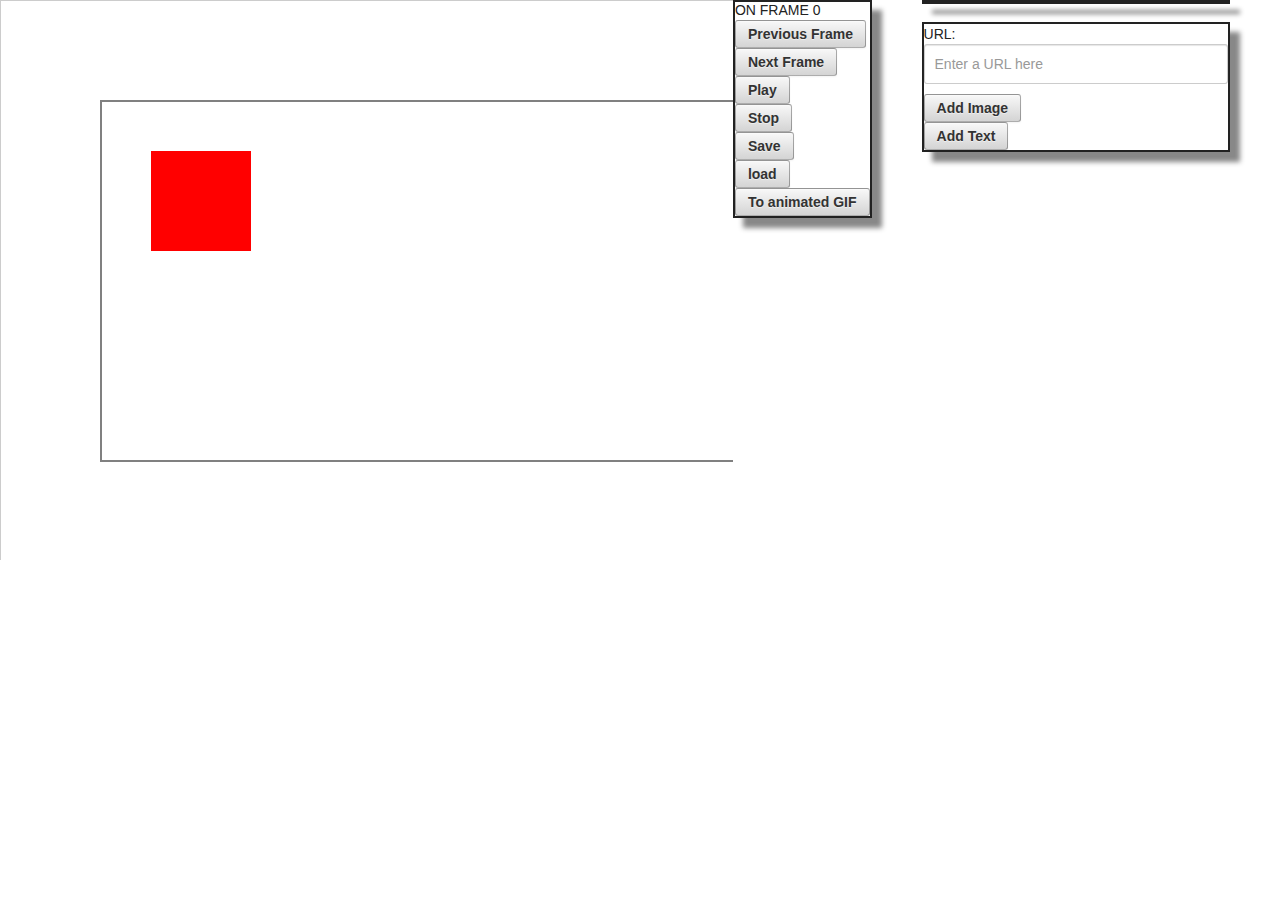
==== commit 93888a8e: "Text creation/editing.  Support for animated gif output." ====
--- a/src/main/webapp/index.html
+++ b/src/main/webapp/index.html
@@ -125,6 +125,11 @@
     <script src="lib/thrift/thrift.js"></script>
     <script src="lib/fabric/fabric.js"></script>
 
+    <script src="lib/GifEncoder/b64.js"></script>
+    <script src="lib/GifEncoder/LZWEncoder.js"></script>
+    <script src="lib/GifEncoder/NeuQuant.js"></script>
+    <script src="lib/GifEncoder/GIFEncoder.js"></script>
+
     <script type="text/javascript" src="gen-js/account_types.js"></script>
     <script type="text/javascript" src="gen-js/core_types.js"></script>
     <script type="text/javascript" src="gen-js/rpc_types.js"></script>
